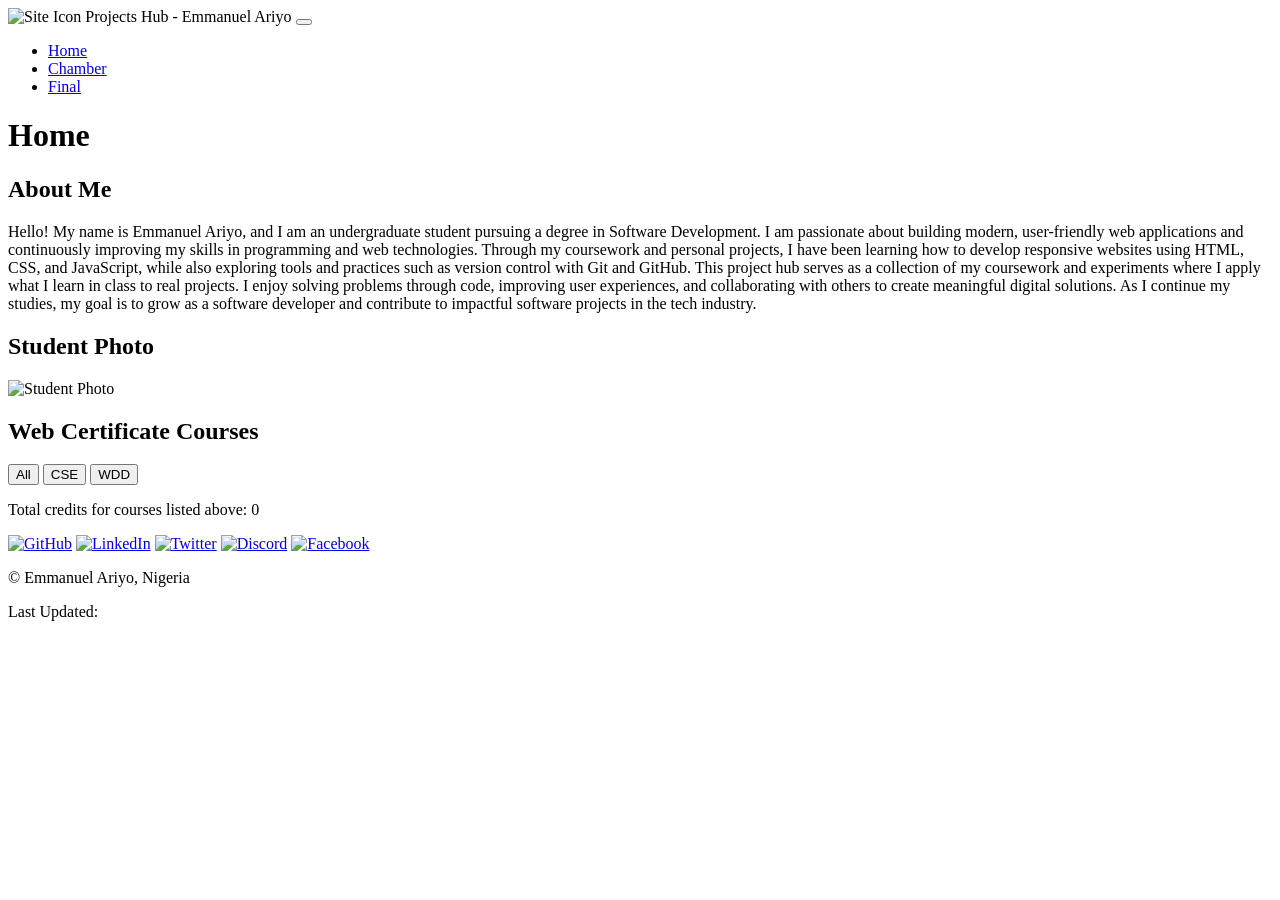
==== index.html @ b9cad7c2 "Fixed some HTML validation errors....." ====
<!DOCTYPE html>
<html lang="en">

<head>
    <meta charset="UTF-8">
    <meta name="viewport" content="width=device-width, initial-scale=1.0">
    <title>Projects Hub</title>
    <meta name="description"
        content="This is the home page for the course, where you can find all the necessary information and resources.">
    <meta name="author" content="Emmanuel Ariyo">

    <!-- Style Sheet Here -->
    <link rel="stylesheet" href="styles/normalize.css">
    <link rel="stylesheet" href="styles/base.css">
    <link rel="stylesheet" href="styles/larger.css">

    <!-- JavaScript File Here -->
    <script src="scripts/navigation.js" defer></script>
    <script src="scripts/dynamicContent.js" defer></script>

    <!-- Google Fonts Here -->
    <link rel="preconnect" href="https://fonts.googleapis.com">
    <link rel="preconnect" href="https://fonts.gstatic.com" crossorigin>
    <link href="https://fonts.googleapis.com/css2?family=Josefin+Sans:ital,wght@0,100..700;1,100..700&display=swap"
        rel="stylesheet">
</head>

<body>
    <header>
        <img src="images/home.svg" alt="Site Icon" width="512" height="512">
        <span>Projects Hub - Emmanuel Ariyo</span>
        <button id="ham-btn" class="hamburger"></button>
    </header>
    <nav id="nav-bar" class="navigation">
        <ul>
            <li class="current"><a href="index.html">Home</a></li>
            <li><a href="#">Chamber</a></li>
            <li><a href="#">Final</a></li>
        </ul>
    </nav>
    <main>
        <h1>Home</h1>
        <div class="about-photo-grid">
            <section class="about-me">
                <h2>About Me</h2>
                <p>
                    Hello! My name is Emmanuel Ariyo, and I am an undergraduate student pursuing a degree in Software
                    Development.
                    I am passionate about building modern, user-friendly web applications and continuously improving
                    my skills
                    in programming and web technologies. Through my coursework and personal projects, I have been
                    learning
                    how to develop responsive websites using HTML, CSS, and JavaScript, while also exploring tools and
                    practices
                    such as version control with Git and GitHub.

                    This project hub serves as a collection of my coursework and experiments where I apply what I learn
                    in class
                    to real projects. I enjoy solving problems through code, improving user experiences, and
                    collaborating
                    with others to create meaningful digital solutions. As I continue my studies, my goal is to grow
                    as a
                    software developer and contribute to impactful software projects in the tech industry.
                </p>
            </section>
            <section class="student-photo">
                <h2>Student Photo</h2>
                <img src="images/profile_picture.jpg" alt="Student Photo" width="180" height="180">
            </section>
        </div>
        <section class="certificate-section stretched">
            <h2>Web Certificate Courses</h2>
            <div id="course-buttons">
                <button id="all-courses">All</button>
                <button id="cse-courses">CSE</button>
                <button id="wdd-courses">WDD</button>
            </div>
            <div id="course-list">
                <!-- Dynamic course list will be rendered here -->
            </div>
            <p>Total credits for courses listed above: <span id="total-credits">0</span></p>
        </section>
    </main>
    <footer>
        <div class="social">
            <a href="https://github.com/white-ninja" target="_blank" rel="noopener noreferrer"><img
                    src="images/github.svg" alt="GitHub" width="16" height="16"></a>
            <a href="www.linkedin.com/in/emmanuel-ariyo-333789112" target="_blank" rel="noopener noreferrer"><img
                    src="images/linkedin.svg" alt="LinkedIn" width="16" height="16"></a>
            <a href="https://x.com/AriyoLeap?s=09" target="_blank" rel="noopener noreferrer"><img
                    src="images/twitter-x.svg" alt="Twitter" width="16" height="16"></a>
            <a href="https://discord.com/users/1450887330113261690" target="_blank" rel="noopener noreferrer"><img
                    src="images/discord.svg" alt="Discord" width="16" height="16"></a>
            <a href="https://web.facebook.com/ariyo.dominic/" target="_blank" rel="noopener noreferrer"><img
                    src="images/facebook.svg" alt="Facebook" width="16" height="16"></a>
        </div>
        <p>&copy; <span id="current-year"></span> Emmanuel Ariyo, Nigeria</p>
        <p id="lastModified">Last Updated: </p>
    </footer>
</body>

</html>
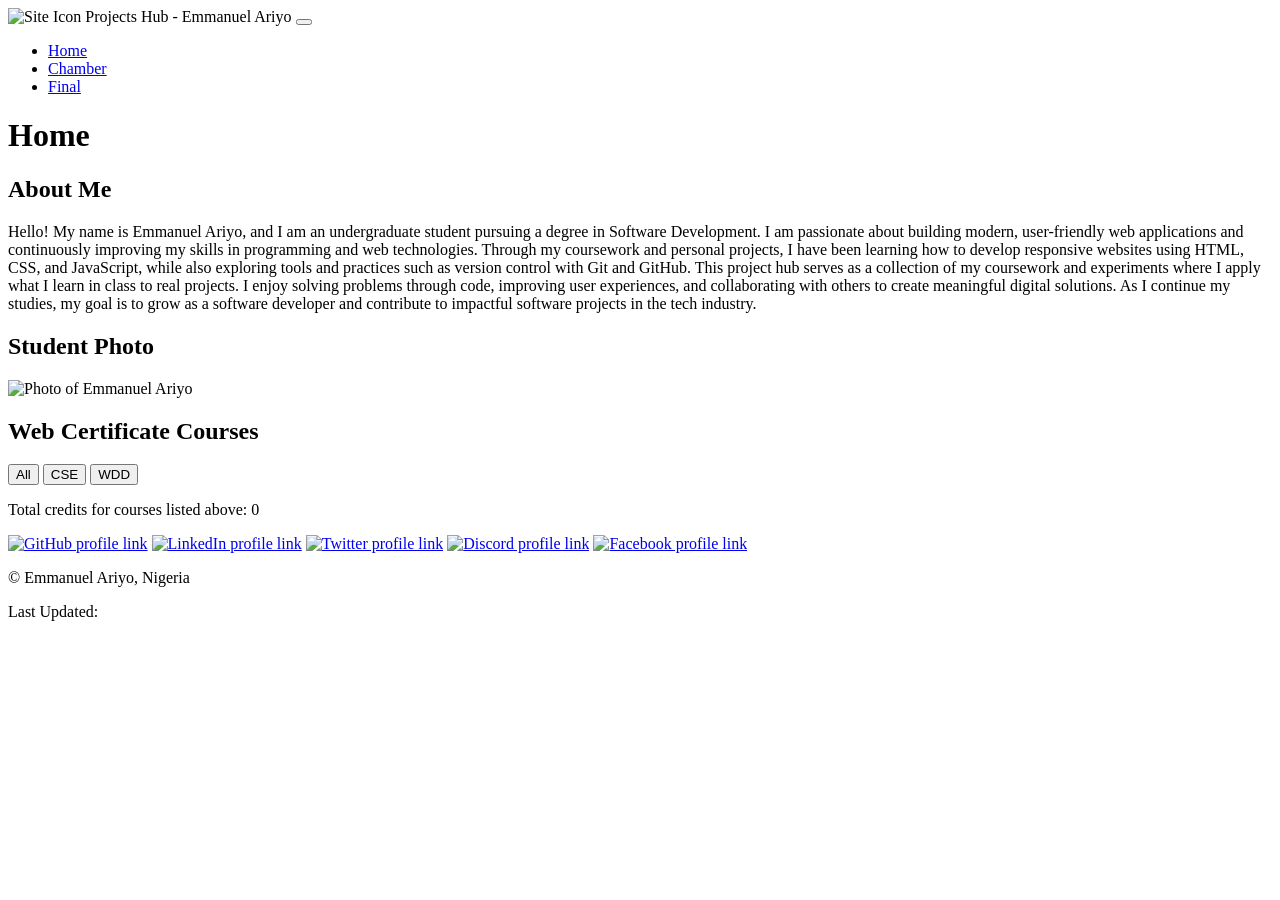
==== commit 379c38f3: "Rename some files and made corrections to the linkedIn reference link." ====
--- a/index.html
+++ b/index.html
@@ -4,7 +4,7 @@
 <head>
     <meta charset="UTF-8">
     <meta name="viewport" content="width=device-width, initial-scale=1.0">
-    <title>Projects Hub</title>
+    <title>WDD 231 Projects Hub | Emmanuel Ariyo</title>
     <meta name="description"
         content="This is the home page for the course, where you can find all the necessary information and resources.">
     <meta name="author" content="Emmanuel Ariyo">
@@ -16,7 +16,7 @@
 
     <!-- JavaScript File Here -->
     <script src="scripts/navigation.js" defer></script>
-    <script src="scripts/dynamicContent.js" defer></script>
+    <script src="scripts/dynamiccontent.js" defer></script>
 
     <!-- Google Fonts Here -->
     <link rel="preconnect" href="https://fonts.googleapis.com">
@@ -65,7 +65,7 @@
             </section>
             <section class="student-photo">
                 <h2>Student Photo</h2>
-                <img src="images/profile_picture.jpg" alt="Student Photo" width="180" height="180">
+                <img src="images/profile_picture.jpg" alt="Photo of Emmanuel Ariyo" width="180" height="180">
             </section>
         </div>
         <section class="certificate-section stretched">
@@ -84,15 +84,15 @@
     <footer>
         <div class="social">
             <a href="https://github.com/white-ninja" target="_blank" rel="noopener noreferrer"><img
-                    src="images/github.svg" alt="GitHub" width="16" height="16"></a>
-            <a href="www.linkedin.com/in/emmanuel-ariyo-333789112" target="_blank" rel="noopener noreferrer"><img
-                    src="images/linkedin.svg" alt="LinkedIn" width="16" height="16"></a>
+                    src="images/github.svg" alt="GitHub profile link" width="16" height="16"></a>
+            <a href="https://www.linkedin.com/in/emmanuel-ariyo-333789112" target="_blank" rel="noopener noreferrer"><img
+                    src="images/linkedin.svg" alt="LinkedIn profile link" width="16" height="16"></a>
             <a href="https://x.com/AriyoLeap?s=09" target="_blank" rel="noopener noreferrer"><img
-                    src="images/twitter-x.svg" alt="Twitter" width="16" height="16"></a>
+                    src="images/twitter-x.svg" alt="Twitter profile link" width="16" height="16"></a>
             <a href="https://discord.com/users/1450887330113261690" target="_blank" rel="noopener noreferrer"><img
-                    src="images/discord.svg" alt="Discord" width="16" height="16"></a>
+                    src="images/discord.svg" alt="Discord profile link" width="16" height="16"></a>
             <a href="https://web.facebook.com/ariyo.dominic/" target="_blank" rel="noopener noreferrer"><img
-                    src="images/facebook.svg" alt="Facebook" width="16" height="16"></a>
+                    src="images/facebook.svg" alt="Facebook profile link" width="16" height="16"></a>
         </div>
         <p>&copy; <span id="current-year"></span> Emmanuel Ariyo, Nigeria</p>
         <p id="lastModified">Last Updated: </p>
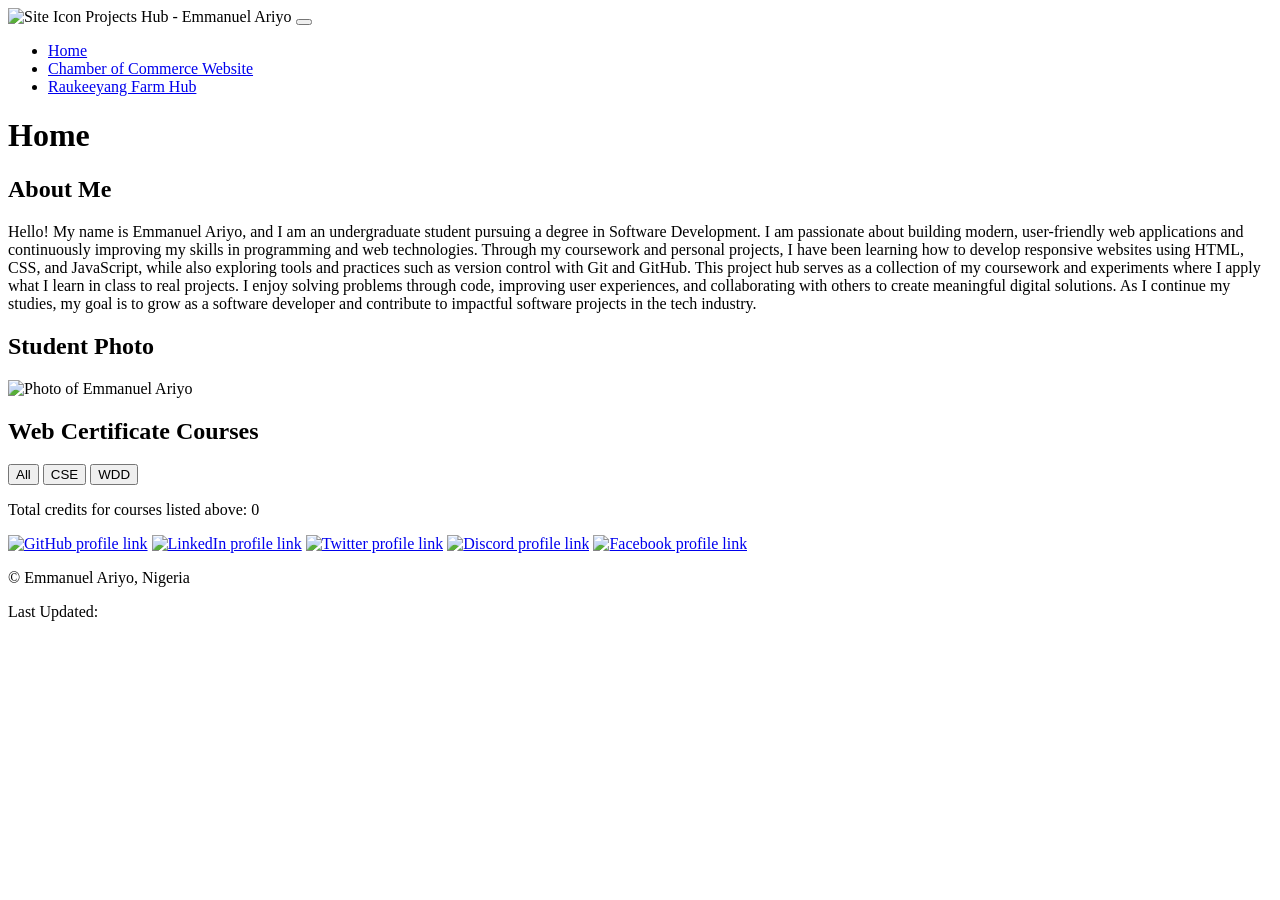
==== commit 85dede56: "Improve the nav link." ====
--- a/index.html
+++ b/index.html
@@ -5,9 +5,16 @@
     <meta charset="UTF-8">
     <meta name="viewport" content="width=device-width, initial-scale=1.0">
     <title>WDD 231 Projects Hub | Emmanuel Ariyo</title>
-    <meta name="description"
-        content="This is the home page for the course, where you can find all the necessary information and resources.">
+    <!-- Favicon Icon link -->
+    <link rel="icon" type="image/x-icon" href="favicon.ico">
+    <meta name="description" content="This is the home page for the course, where you can find all the necessary information and resources.">
     <meta name="author" content="Emmanuel Ariyo">
+
+    <!-- Social Media Meta Tags -->
+    <meta property="og:title" content="WDD 231 Projects Hub | Emmanuel Ariyo">
+    <meta property="og:description" content="This is the home page for the course, where you can find all the necessary information and resources.">
+    <meta property="og:image" content="images/profile_picture.jpg">
+    <meta property="og:url" content="https://white-ninja.github.io/wdd231/">
 
     <!-- Style Sheet Here -->
     <link rel="stylesheet" href="styles/normalize.css">
@@ -17,6 +24,7 @@
     <!-- JavaScript File Here -->
     <script src="scripts/navigation.js" defer></script>
     <script src="scripts/dynamiccontent.js" defer></script>
+
 
     <!-- Google Fonts Here -->
     <link rel="preconnect" href="https://fonts.googleapis.com">
@@ -34,8 +42,8 @@
     <nav id="nav-bar" class="navigation">
         <ul>
             <li class="current"><a href="index.html">Home</a></li>
-            <li><a href="#">Chamber</a></li>
-            <li><a href="#">Final</a></li>
+            <li><a href="chamber/index.html">Chamber of Commerce Website</a></li>
+            <li><a href="raukeeyang/index.html">Raukeeyang Farm Hub</a></li>
         </ul>
     </nav>
     <main>
